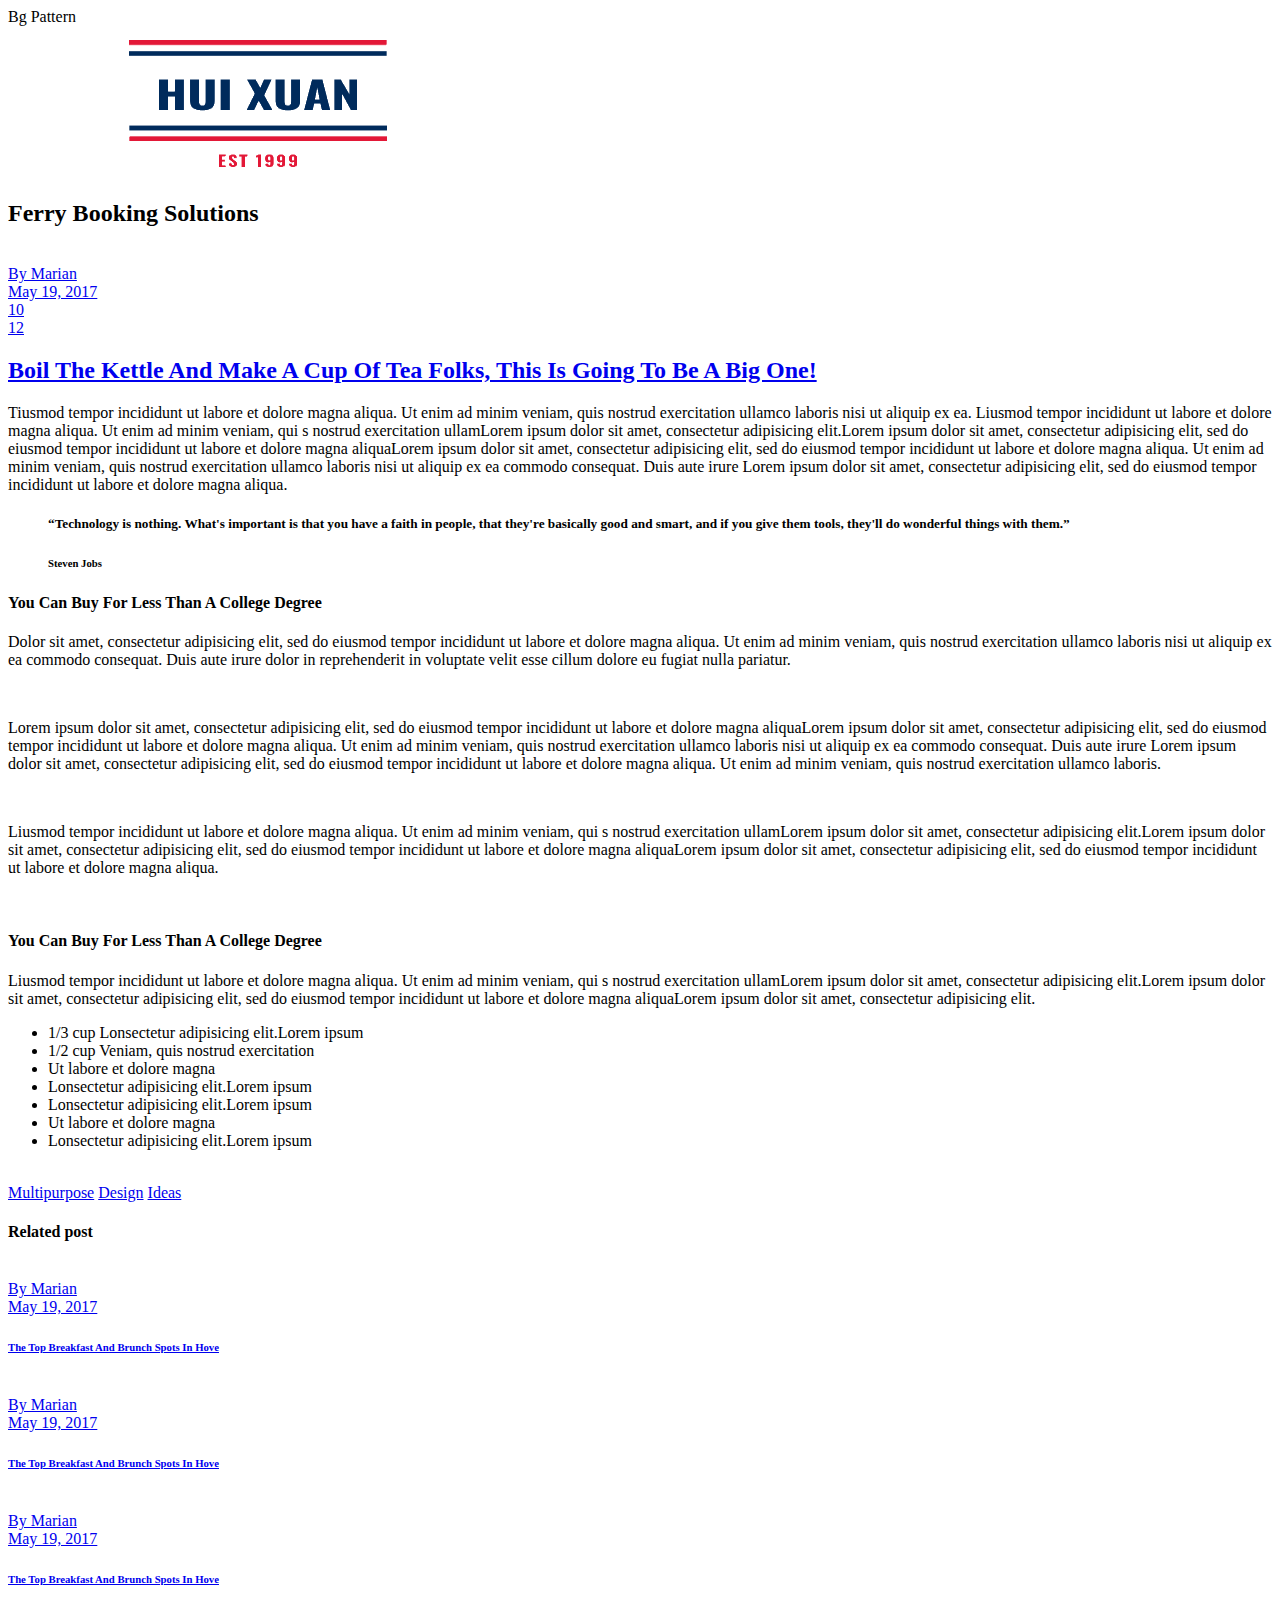
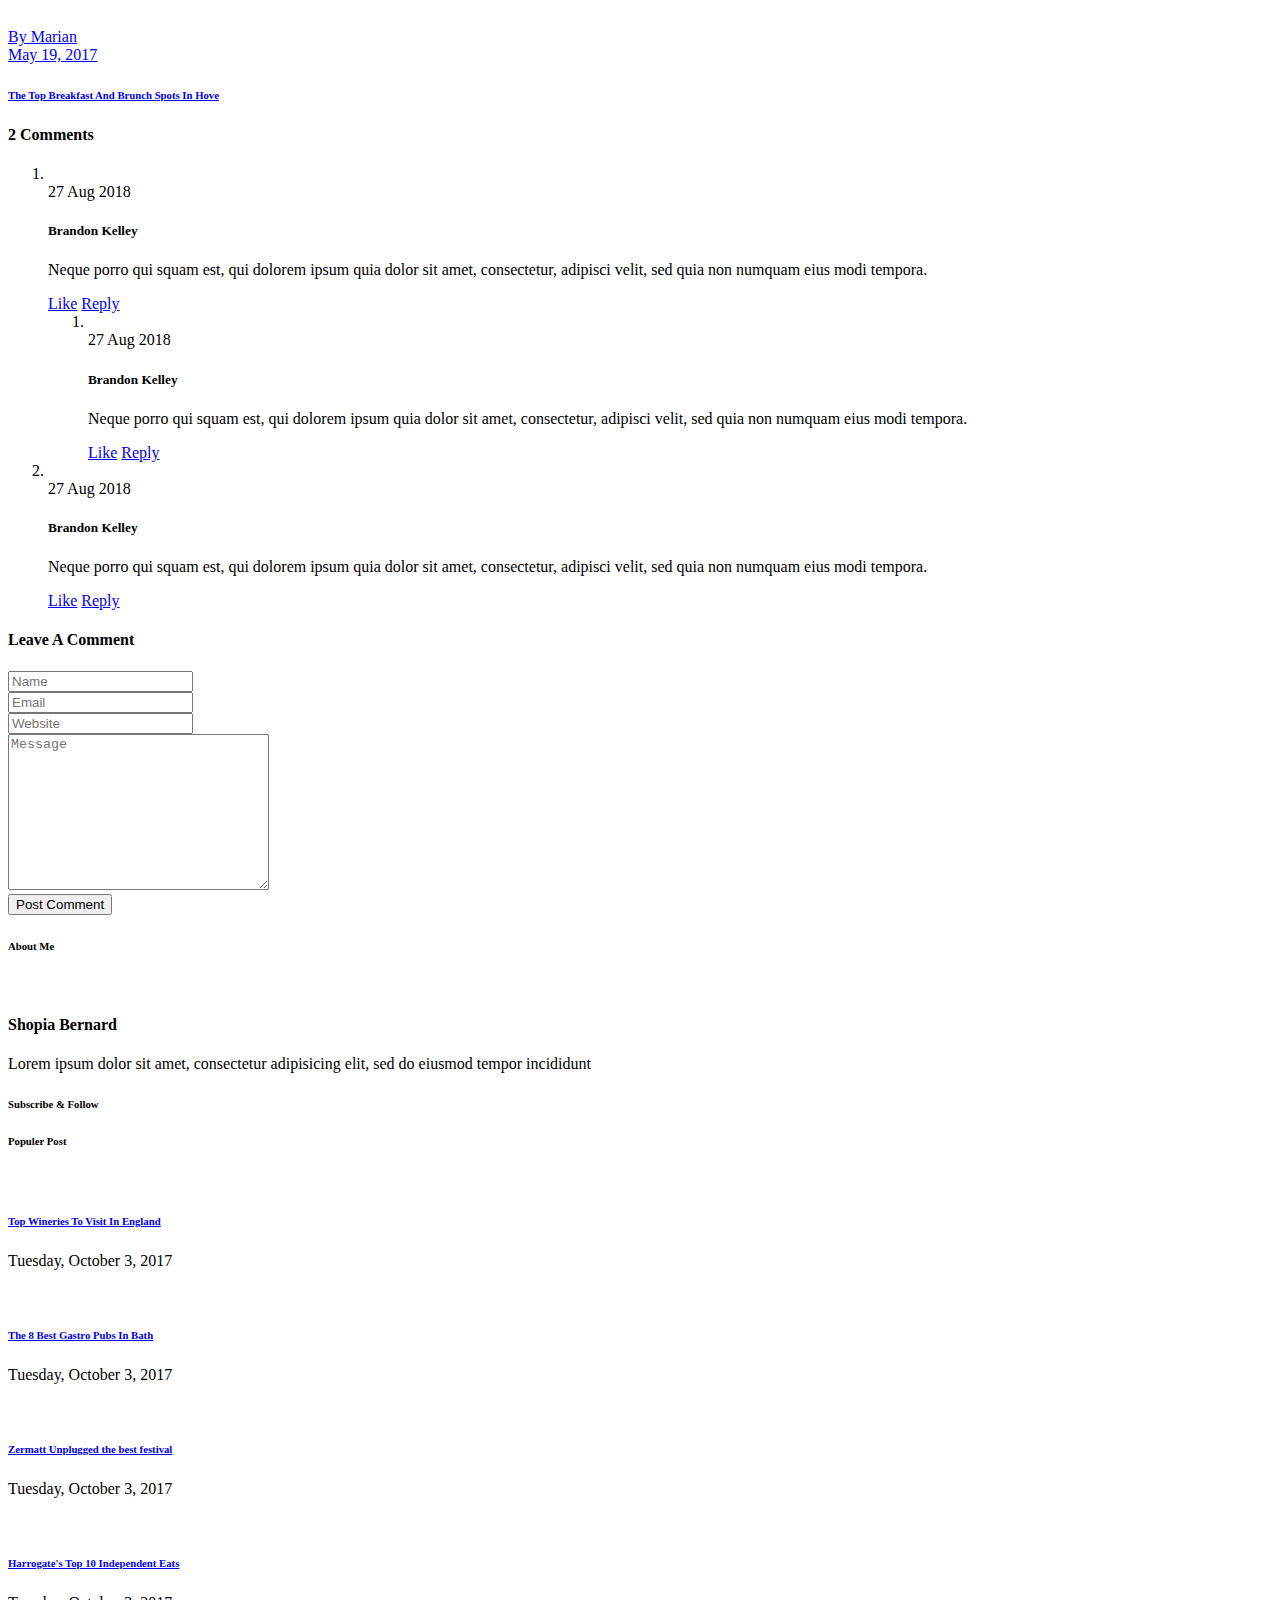
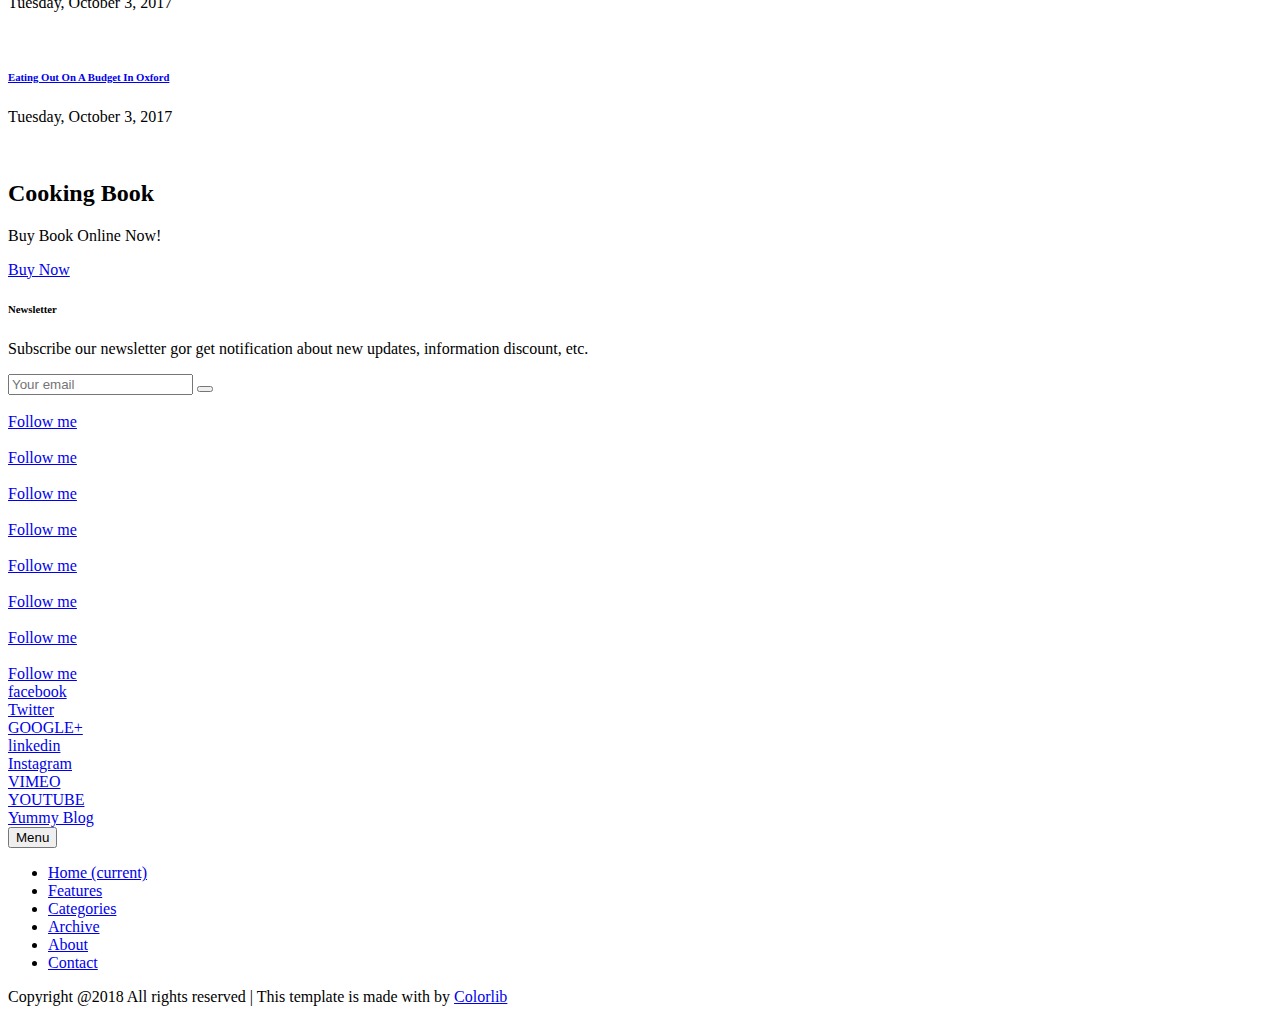
==== 8.html @ 118d9de9 "project details 8 updates" ====
<!DOCTYPE html>
<html lang="en">

<head>
    <meta charset="UTF-8">
    <meta name="description" content="">
    <meta http-equiv="X-UA-Compatible" content="IE=edge">
    <meta name="viewport" content="width=device-width, initial-scale=1, shrink-to-fit=no">
    <!-- The above 4 meta tags *must* come first in the head; any other head content must come *after* these tags -->

    <!-- Title -->
    <title>Ang Hui Xuan - Ferry Booking Solutions</title>

    <!-- Favicon -->
    <link rel="icon" href="img/core-img/favicon.ico">

    <!-- Core Stylesheet -->
    <link href="style.css" rel="stylesheet">

    <!-- Responsive CSS -->
    <link href="css/responsive/responsive.css" rel="stylesheet">

</head>

<body>
    <!-- Preloader Start -->
    <div id="preloader">
        <div class="yummy-load"></div>
    </div>

    <!-- Background Pattern Swither -->
    <div id="pattern-switcher">
        Bg Pattern
    </div>
    <div id="patter-close">
        <i class="fa fa-times" aria-hidden="true"></i>
    </div>

    <!-- ****** Header Area Start ****** -->
    <header class="header_area">
        <div class="container">
          <div class="row boundInLeft">
            <!-- Logo Area Start -->
            <div class="col-12">
              <div class="logo_area text-center">
                <a href="#" class="yummy-logo">
                  <img src="img/about-img/hxLogo.png" alt="" width="500" height="150" />
                </a>
              </div>
            </div>
          </div>
        </div>
      </header>
      <!-- ****** Header Area End ****** -->

    <!-- ****** Breadcumb Area Start ****** -->
    <div class="breadcumb-area" style="background-image: url(img/bg-img/breadcumb.jpg);">
        <div class="container h-100">
            <div class="row h-100 align-items-center">
                <div class="col-12">
                    <div class="bradcumb-title text-center">
                        <h2>Ferry Booking Solutions</h2>
                    </div>
                </div>
            </div>
        </div>
    </div>
    <!-- ****** Breadcumb Area End ****** -->

    <!-- ****** Single Blog Area Start ****** -->
    <section class="single_blog_area section_padding_80">
        <div class="container">
            <div class="row justify-content-center">
                <div class="col-12 col-lg-8">
                    <div class="row no-gutters">

                        <!-- Single Post Share Info -->
                        <div class="col-2 col-sm-1">
                            <div class="single-post-share-info mt-100">
                                <a href="#" class="facebook"><i class="fa fa-facebook" aria-hidden="true"></i></a>
                                <a href="#" class="twitter"><i class="fa fa-twitter" aria-hidden="true"></i></a>
                                <a href="#" class="googleplus"><i class="fa fa-google-plus" aria-hidden="true"></i></a>
                                <a href="#" class="instagram"><i class="fa fa-instagram" aria-hidden="true"></i></a>
                                <a href="#" class="pinterest"><i class="fa fa-pinterest" aria-hidden="true"></i></a>
                            </div>
                        </div>

                        <!-- Single Post -->
                        <div class="col-10 col-sm-11">
                            <div class="single-post">
                                <!-- Post Thumb -->
                                <div class="post-thumb">
                                    <img src="img/blog-img/10.jpg" alt="">
                                </div>
                                <!-- Post Content -->
                                <div class="post-content">
                                    <div class="post-meta d-flex">
                                        <div class="post-author-date-area d-flex">
                                            <!-- Post Author -->
                                            <div class="post-author">
                                                <a href="#">By Marian</a>
                                            </div>
                                            <!-- Post Date -->
                                            <div class="post-date">
                                                <a href="#">May 19, 2017</a>
                                            </div>
                                        </div>
                                        <!-- Post Comment & Share Area -->
                                        <div class="post-comment-share-area d-flex">
                                            <!-- Post Favourite -->
                                            <div class="post-favourite">
                                                <a href="#"><i class="fa fa-heart-o" aria-hidden="true"></i> 10</a>
                                            </div>
                                            <!-- Post Comments -->
                                            <div class="post-comments">
                                                <a href="#"><i class="fa fa-comment-o" aria-hidden="true"></i> 12</a>
                                            </div>
                                            <!-- Post Share -->
                                            <div class="post-share">
                                                <a href="#"><i class="fa fa-share-alt" aria-hidden="true"></i></a>
                                            </div>
                                        </div>
                                    </div>
                                    <a href="#">
                                        <h2 class="post-headline">Boil The Kettle And Make A Cup Of Tea Folks, This Is Going To Be A Big One!</h2>
                                    </a>
                                    <p>Tiusmod tempor incididunt ut labore et dolore magna aliqua. Ut enim ad minim veniam, quis nostrud exercitation ullamco laboris nisi ut aliquip ex ea. Liusmod tempor incididunt ut labore et dolore magna aliqua. Ut enim ad minim veniam, qui s nostrud exercitation ullamLorem ipsum dolor sit amet, consectetur adipisicing elit.Lorem ipsum dolor sit amet, consectetur adipisicing elit, sed do eiusmod tempor incididunt ut labore et dolore magna aliquaLorem ipsum dolor sit amet, consectetur adipisicing elit, sed do eiusmod tempor incididunt ut labore et dolore magna aliqua. Ut enim ad minim veniam, quis nostrud exercitation ullamco laboris nisi ut aliquip ex ea commodo consequat. Duis aute irure Lorem ipsum dolor sit amet, consectetur adipisicing elit, sed do eiusmod tempor incididunt ut labore et dolore magna aliqua. </p>

                                    <blockquote class="yummy-blockquote mt-30 mb-30">
                                        <h5 class="mb-30">“Technology is nothing. What's important is that you have a faith in people, that they're basically good and smart, and if you give them tools, they'll do wonderful things with them.”</h5>
                                        <h6 class="text-muted">Steven Jobs</h6>
                                    </blockquote>

                                    <h4>You Can Buy For Less Than A College Degree</h4>
                                    <p>Dolor sit amet, consectetur adipisicing elit, sed do eiusmod tempor incididunt ut labore et dolore magna aliqua. Ut enim ad minim veniam, quis nostrud exercitation ullamco laboris nisi ut aliquip ex ea commodo consequat. Duis aute irure dolor in reprehenderit in voluptate velit esse cillum dolore eu fugiat nulla pariatur. </p>

                                    <img class="br-30 mb-30" src="img/blog-img/11.jpg" alt="">
                                    <p>Lorem ipsum dolor sit amet, consectetur adipisicing elit, sed do eiusmod tempor incididunt ut labore et dolore magna aliquaLorem ipsum dolor sit amet, consectetur adipisicing elit, sed do eiusmod tempor incididunt ut labore et dolore magna aliqua. Ut enim ad minim veniam, quis nostrud exercitation ullamco laboris nisi ut aliquip ex ea commodo consequat. Duis aute irure Lorem ipsum dolor sit amet, consectetur adipisicing elit, sed do eiusmod tempor incididunt ut labore et dolore magna aliqua. Ut enim ad minim veniam, quis nostrud exercitation ullamco laboris.</p>

                                    <img class="br-30 mb-30" src="img/blog-img/12.jpg" alt="">
                                    <p>Liusmod tempor incididunt ut labore et dolore magna aliqua. Ut enim ad minim veniam, qui s nostrud exercitation ullamLorem ipsum dolor sit amet, consectetur adipisicing elit.Lorem ipsum dolor sit amet, consectetur adipisicing elit, sed do eiusmod tempor incididunt ut labore et dolore magna aliquaLorem ipsum dolor sit amet, consectetur adipisicing elit, sed do eiusmod tempor incididunt ut labore et dolore magna aliqua.</p>

                                    <img class="br-30 mb-30" src="img/blog-img/13.jpg" alt="">
                                    <h4>You Can Buy For Less Than A College Degree</h4>
                                    <p>Liusmod tempor incididunt ut labore et dolore magna aliqua. Ut enim ad minim veniam, qui s nostrud exercitation ullamLorem ipsum dolor sit amet, consectetur adipisicing elit.Lorem ipsum dolor sit amet, consectetur adipisicing elit, sed do eiusmod tempor incididunt ut labore et dolore magna aliquaLorem ipsum dolor sit amet, consectetur adipisicing elit.</p>

                                    <ul class="mb-30">
                                        <li>1/3 cup Lonsectetur adipisicing elit.Lorem ipsum</li>
                                        <li>1/2 cup Veniam, quis nostrud exercitation</li>
                                        <li>Ut labore et dolore magna</li>
                                        <li>Lonsectetur adipisicing elit.Lorem ipsum</li>
                                        <li>Lonsectetur adipisicing elit.Lorem ipsum</li>
                                        <li>Ut labore et dolore magna</li>
                                        <li>Lonsectetur adipisicing elit.Lorem ipsum</li>
                                    </ul>

                                    <img class="br-30 mb-15" src="img/blog-img/14.jpg" alt="">
                                </div>
                            </div>

                            <!-- Tags Area -->
                            <div class="tags-area">
                                <a href="#">Multipurpose</a>
                                <a href="#">Design</a>
                                <a href="#">Ideas</a>
                            </div>

                            <!-- Related Post Area -->
                            <div class="related-post-area section_padding_50">
                                <h4 class="mb-30">Related post</h4>

                                <div class="related-post-slider owl-carousel">
                                    <!-- Single Related Post-->
                                    <div class="single-post">
                                        <!-- Post Thumb -->
                                        <div class="post-thumb">
                                            <img src="img/blog-img/15.jpg" alt="">
                                        </div>
                                        <!-- Post Content -->
                                        <div class="post-content">
                                            <div class="post-meta d-flex">
                                                <div class="post-author-date-area d-flex">
                                                    <!-- Post Author -->
                                                    <div class="post-author">
                                                        <a href="#">By Marian</a>
                                                    </div>
                                                    <!-- Post Date -->
                                                    <div class="post-date">
                                                        <a href="#">May 19, 2017</a>
                                                    </div>
                                                </div>
                                            </div>
                                            <a href="#">
                                                <h6>The Top Breakfast And Brunch Spots In Hove</h6>
                                            </a>
                                        </div>
                                    </div>
                                    <!-- Single Related Post-->
                                    <div class="single-post">
                                        <!-- Post Thumb -->
                                        <div class="post-thumb">
                                            <img src="img/blog-img/5.jpg" alt="">
                                        </div>
                                        <!-- Post Content -->
                                        <div class="post-content">
                                            <div class="post-meta d-flex">
                                                <div class="post-author-date-area d-flex">
                                                    <!-- Post Author -->
                                                    <div class="post-author">
                                                        <a href="#">By Marian</a>
                                                    </div>
                                                    <!-- Post Date -->
                                                    <div class="post-date">
                                                        <a href="#">May 19, 2017</a>
                                                    </div>
                                                </div>
                                            </div>
                                            <a href="#">
                                                <h6>The Top Breakfast And Brunch Spots In Hove</h6>
                                            </a>
                                        </div>
                                    </div>
                                    <!-- Single Related Post-->
                                    <div class="single-post">
                                        <!-- Post Thumb -->
                                        <div class="post-thumb">
                                            <img src="img/blog-img/16.jpg" alt="">
                                        </div>
                                        <!-- Post Content -->
                                        <div class="post-content">
                                            <div class="post-meta d-flex">
                                                <div class="post-author-date-area d-flex">
                                                    <!-- Post Author -->
                                                    <div class="post-author">
                                                        <a href="#">By Marian</a>
                                                    </div>
                                                    <!-- Post Date -->
                                                    <div class="post-date">
                                                        <a href="#">May 19, 2017</a>
                                                    </div>
                                                </div>
                                            </div>
                                            <a href="#">
                                                <h6>The Top Breakfast And Brunch Spots In Hove</h6>
                                            </a>
                                        </div>
                                    </div>
                                    <!-- Single Related Post-->
                                    <div class="single-post">
                                        <!-- Post Thumb -->
                                        <div class="post-thumb">
                                            <img src="img/blog-img/5.jpg" alt="">
                                        </div>
                                        <!-- Post Content -->
                                        <div class="post-content">
                                            <div class="post-meta d-flex">
                                                <div class="post-author-date-area d-flex">
                                                    <!-- Post Author -->
                                                    <div class="post-author">
                                                        <a href="#">By Marian</a>
                                                    </div>
                                                    <!-- Post Date -->
                                                    <div class="post-date">
                                                        <a href="#">May 19, 2017</a>
                                                    </div>
                                                </div>
                                            </div>
                                            <a href="#">
                                                <h6>The Top Breakfast And Brunch Spots In Hove</h6>
                                            </a>
                                        </div>
                                    </div>
                                </div>
                            </div>

                            <!-- Comment Area Start -->
                            <div class="comment_area section_padding_50 clearfix">
                                <h4 class="mb-30">2 Comments</h4>

                                <ol>
                                    <!-- Single Comment Area -->
                                    <li class="single_comment_area">
                                        <div class="comment-wrapper d-flex">
                                            <!-- Comment Meta -->
                                            <div class="comment-author">
                                                <img src="img/blog-img/17.jpg" alt="">
                                            </div>
                                            <!-- Comment Content -->
                                            <div class="comment-content">
                                                <span class="comment-date text-muted">27 Aug 2018</span>
                                                <h5>Brandon Kelley</h5>
                                                <p>Neque porro qui squam est, qui dolorem ipsum quia dolor sit amet, consectetur, adipisci velit, sed quia non numquam eius modi tempora.</p>
                                                <a href="#">Like</a>
                                                <a class="active" href="#">Reply</a>
                                            </div>
                                        </div>
                                        <ol class="children">
                                            <li class="single_comment_area">
                                                <div class="comment-wrapper d-flex">
                                                    <!-- Comment Meta -->
                                                    <div class="comment-author">
                                                        <img src="img/blog-img/18.jpg" alt="">
                                                    </div>
                                                    <!-- Comment Content -->
                                                    <div class="comment-content">
                                                        <span class="comment-date text-muted">27 Aug 2018</span>
                                                        <h5>Brandon Kelley</h5>
                                                        <p>Neque porro qui squam est, qui dolorem ipsum quia dolor sit amet, consectetur, adipisci velit, sed quia non numquam eius modi tempora.</p>
                                                        <a href="#">Like</a>
                                                        <a class="active" href="#">Reply</a>
                                                    </div>
                                                </div>
                                            </li>
                                        </ol>
                                    </li>
                                    <li class="single_comment_area">
                                        <div class="comment-wrapper d-flex">
                                            <!-- Comment Meta -->
                                            <div class="comment-author">
                                                <img src="img/blog-img/19.jpg" alt="">
                                            </div>
                                            <!-- Comment Content -->
                                            <div class="comment-content">
                                                <span class="comment-date text-muted">27 Aug 2018</span>
                                                <h5>Brandon Kelley</h5>
                                                <p>Neque porro qui squam est, qui dolorem ipsum quia dolor sit amet, consectetur, adipisci velit, sed quia non numquam eius modi tempora.</p>
                                                <a href="#">Like</a>
                                                <a class="active" href="#">Reply</a>
                                            </div>
                                        </div>
                                    </li>
                                </ol>
                            </div>

                            <!-- Leave A Comment -->
                            <div class="leave-comment-area section_padding_50 clearfix">
                                <div class="comment-form">
                                    <h4 class="mb-30">Leave A Comment</h4>

                                    <!-- Comment Form -->
                                    <form action="#" method="post">
                                        <div class="form-group">
                                            <input type="text" class="form-control" id="contact-name" placeholder="Name">
                                        </div>
                                        <div class="form-group">
                                            <input type="email" class="form-control" id="contact-email" placeholder="Email">
                                        </div>
                                        <div class="form-group">
                                            <input type="text" class="form-control" id="contact-website" placeholder="Website">
                                        </div>
                                        <div class="form-group">
                                            <textarea class="form-control" name="message" id="message" cols="30" rows="10" placeholder="Message"></textarea>
                                        </div>
                                        <button type="submit" class="btn contact-btn">Post Comment</button>
                                    </form>
                                </div>
                            </div>

                        </div>
                    </div>
                </div>

                <!-- ****** Blog Sidebar ****** -->
                <div class="col-12 col-sm-8 col-md-6 col-lg-4">
                    <div class="blog-sidebar mt-5 mt-lg-0">
                        <!-- Single Widget Area -->
                        <div class="single-widget-area about-me-widget text-center">
                            <div class="widget-title">
                                <h6>About Me</h6>
                            </div>
                            <div class="about-me-widget-thumb">
                                <img src="img/about-img/1.jpg" alt="">
                            </div>
                            <h4 class="font-shadow-into-light">Shopia Bernard</h4>
                            <p>Lorem ipsum dolor sit amet, consectetur adipisicing elit, sed do eiusmod tempor incididunt</p>
                        </div>

                        <!-- Single Widget Area -->
                        <div class="single-widget-area subscribe_widget text-center">
                            <div class="widget-title">
                                <h6>Subscribe &amp; Follow</h6>
                            </div>
                            <div class="subscribe-link">
                                <a href="#"><i class="fa fa-facebook" aria-hidden="true"></i></a>
                                <a href="#"><i class="fa fa-twitter" aria-hidden="true"></i></a>
                                <a href="#"><i class="fa fa-google" aria-hidden="true"></i></a>
                                <a href="#"><i class="fa fa-linkedin-square" aria-hidden="true"></i></a>
                                <a href="#"><i class="fa fa-instagram" aria-hidden="true"></i></a>
                                <a href="#"><i class="fa fa-vimeo" aria-hidden="true"></i></a>
                            </div>
                        </div>

                        <!-- Single Widget Area -->
                        <div class="single-widget-area popular-post-widget">
                            <div class="widget-title text-center">
                                <h6>Populer Post</h6>
                            </div>
                            <!-- Single Popular Post -->
                            <div class="single-populer-post d-flex">
                                <img src="img/sidebar-img/1.jpg" alt="">
                                <div class="post-content">
                                    <a href="#">
                                        <h6>Top Wineries To Visit In England</h6>
                                    </a>
                                    <p>Tuesday, October 3, 2017</p>
                                </div>
                            </div>
                            <!-- Single Popular Post -->
                            <div class="single-populer-post d-flex">
                                <img src="img/sidebar-img/2.jpg" alt="">
                                <div class="post-content">
                                    <a href="#">
                                        <h6>The 8 Best Gastro Pubs In Bath</h6>
                                    </a>
                                    <p>Tuesday, October 3, 2017</p>
                                </div>
                            </div>
                            <!-- Single Popular Post -->
                            <div class="single-populer-post d-flex">
                                <img src="img/sidebar-img/3.jpg" alt="">
                                <div class="post-content">
                                    <a href="#">
                                        <h6>Zermatt Unplugged the best festival</h6>
                                    </a>
                                    <p>Tuesday, October 3, 2017</p>
                                </div>
                            </div>
                            <!-- Single Popular Post -->
                            <div class="single-populer-post d-flex">
                                <img src="img/sidebar-img/4.jpg" alt="">
                                <div class="post-content">
                                    <a href="#">
                                        <h6>Harrogate's Top 10 Independent Eats</h6>
                                    </a>
                                    <p>Tuesday, October 3, 2017</p>
                                </div>
                            </div>
                            <!-- Single Popular Post -->
                            <div class="single-populer-post d-flex">
                                <img src="img/sidebar-img/5.jpg" alt="">
                                <div class="post-content">
                                    <a href="#">
                                        <h6>Eating Out On A Budget In Oxford</h6>
                                    </a>
                                    <p>Tuesday, October 3, 2017</p>
                                </div>
                            </div>
                        </div>

                        <!-- Single Widget Area -->
                        <div class="single-widget-area add-widget text-center">
                            <div class="add-widget-area">
                                <img src="img/sidebar-img/6.jpg" alt="">
                                <div class="add-text">
                                    <div class="yummy-table">
                                        <div class="yummy-table-cell">
                                            <h2>Cooking Book</h2>
                                            <p>Buy Book Online Now!</p>
                                            <a href="#" class="add-btn">Buy Now</a>
                                        </div>
                                    </div>
                                </div>
                            </div>
                        </div>

                        <!-- Single Widget Area -->
                        <div class="single-widget-area newsletter-widget">
                            <div class="widget-title text-center">
                                <h6>Newsletter</h6>
                            </div>
                            <p>Subscribe our newsletter gor get notification about new updates, information discount, etc.</p>
                            <div class="newsletter-form">
                                <form action="#" method="post">
                                    <input type="email" name="newsletter-email" id="email" placeholder="Your email">
                                    <button type="submit"><i class="fa fa-paper-plane-o" aria-hidden="true"></i></button>
                                </form>
                            </div>
                        </div>
                    </div>
                </div>
            </div>
        </div>
    </section>
    <!-- ****** Single Blog Area End ****** -->

    <!-- ****** Instagram Area Start ****** -->
    <div class="instargram_area owl-carousel section_padding_100_0 clearfix" id="portfolio">

        <!-- Instagram Item -->
        <div class="instagram_gallery_item">
            <!-- Instagram Thumb -->
            <img src="img/instagram-img/1.jpg" alt="">
            <!-- Hover -->
            <div class="hover_overlay">
                <div class="yummy-table">
                    <div class="yummy-table-cell">
                        <div class="follow-me text-center">
                            <a href="#"><i class="fa fa-instagram" aria-hidden="true"></i> Follow me</a>
                        </div>
                    </div>
                </div>
            </div>
        </div>

        <!-- Instagram Item -->
        <div class="instagram_gallery_item">
            <!-- Instagram Thumb -->
            <img src="img/instagram-img/2.jpg" alt="">
            <!-- Hover -->
            <div class="hover_overlay">
                <div class="yummy-table">
                    <div class="yummy-table-cell">
                        <div class="follow-me text-center">
                            <a href="#"><i class="fa fa-instagram" aria-hidden="true"></i> Follow me</a>
                        </div>
                    </div>
                </div>
            </div>
        </div>

        <!-- Instagram Item -->
        <div class="instagram_gallery_item">
            <!-- Instagram Thumb -->
            <img src="img/instagram-img/3.jpg" alt="">
            <!-- Hover -->
            <div class="hover_overlay">
                <div class="yummy-table">
                    <div class="yummy-table-cell">
                        <div class="follow-me text-center">
                            <a href="#"><i class="fa fa-instagram" aria-hidden="true"></i> Follow me</a>
                        </div>
                    </div>
                </div>
            </div>
        </div>

        <!-- Instagram Item -->
        <div class="instagram_gallery_item">
            <!-- Instagram Thumb -->
            <img src="img/instagram-img/4.jpg" alt="">
            <!-- Hover -->
            <div class="hover_overlay">
                <div class="yummy-table">
                    <div class="yummy-table-cell">
                        <div class="follow-me text-center">
                            <a href="#"><i class="fa fa-instagram" aria-hidden="true"></i> Follow me</a>
                        </div>
                    </div>
                </div>
            </div>
        </div>

        <!-- Instagram Item -->
        <div class="instagram_gallery_item">
            <!-- Instagram Thumb -->
            <img src="img/instagram-img/5.jpg" alt="">
            <!-- Hover -->
            <div class="hover_overlay">
                <div class="yummy-table">
                    <div class="yummy-table-cell">
                        <div class="follow-me text-center">
                            <a href="#"><i class="fa fa-instagram" aria-hidden="true"></i> Follow me</a>
                        </div>
                    </div>
                </div>
            </div>
        </div>

        <!-- Instagram Item -->
        <div class="instagram_gallery_item">
            <!-- Instagram Thumb -->
            <img src="img/instagram-img/6.jpg" alt="">
            <!-- Hover -->
            <div class="hover_overlay">
                <div class="yummy-table">
                    <div class="yummy-table-cell">
                        <div class="follow-me text-center">
                            <a href="#"><i class="fa fa-instagram" aria-hidden="true"></i> Follow me</a>
                        </div>
                    </div>
                </div>
            </div>
        </div>

        <!-- Instagram Item -->
        <div class="instagram_gallery_item">
            <!-- Instagram Thumb -->
            <img src="img/instagram-img/1.jpg" alt="">
            <!-- Hover -->
            <div class="hover_overlay">
                <div class="yummy-table">
                    <div class="yummy-table-cell">
                        <div class="follow-me text-center">
                            <a href="#"><i class="fa fa-instagram" aria-hidden="true"></i> Follow me</a>
                        </div>
                    </div>
                </div>
            </div>
        </div>

        <!-- Instagram Item -->
        <div class="instagram_gallery_item">
            <!-- Instagram Thumb -->
            <img src="img/instagram-img/2.jpg" alt="">
            <!-- Hover -->
            <div class="hover_overlay">
                <div class="yummy-table">
                    <div class="yummy-table-cell">
                        <div class="follow-me text-center">
                            <a href="#"><i class="fa fa-instagram" aria-hidden="true"></i> Follow me</a>
                        </div>
                    </div>
                </div>
            </div>
        </div>

    </div>
    <!-- ****** Our Creative Portfolio Area End ****** -->

    <!-- ****** Footer Social Icon Area Start ****** -->
    <div class="social_icon_area clearfix">
        <div class="container">
            <div class="row">
                <div class="col-12">
                    <div class="footer-social-area d-flex">
                        <div class="single-icon">
                            <a href="#"><i class="fa fa-facebook" aria-hidden="true"></i><span>facebook</span></a>
                        </div>
                        <div class="single-icon">
                            <a href="#"><i class="fa fa-twitter" aria-hidden="true"></i><span>Twitter</span></a>
                        </div>
                        <div class="single-icon">
                            <a href="#"><i class="fa fa-google-plus" aria-hidden="true"></i><span>GOOGLE+</span></a>
                        </div>
                        <div class="single-icon">
                            <a href="#"><i class="fa fa-linkedin-square" aria-hidden="true"></i><span>linkedin</span></a>
                        </div>
                        <div class="single-icon">
                            <a href="#"><i class="fa fa-instagram" aria-hidden="true"></i><span>Instagram</span></a>
                        </div>
                        <div class="single-icon">
                            <a href="#"><i class="fa fa-vimeo" aria-hidden="true"></i><span>VIMEO</span></a>
                        </div>
                        <div class="single-icon">
                            <a href="#"><i class="fa fa-youtube-play" aria-hidden="true"></i><span>YOUTUBE</span></a>
                        </div>
                    </div>
                </div>
            </div>
        </div>
    </div>
    <!-- ****** Footer Social Icon Area End ****** -->

    <!-- ****** Footer Menu Area Start ****** -->
    <footer class="footer_area">
        <div class="container">
            <div class="row">
                <div class="col-12">
                    <div class="footer-content">
                        <!-- Logo Area Start -->
                        <div class="footer-logo-area text-center">
                            <a href="index.html" class="yummy-logo">Yummy Blog</a>
                        </div>
                        <!-- Menu Area Start -->
                        <nav class="navbar navbar-expand-lg">
                            <button class="navbar-toggler" type="button" data-toggle="collapse" data-target="#yummyfood-footer-nav" aria-controls="yummyfood-footer-nav" aria-expanded="false" aria-label="Toggle navigation"><i class="fa fa-bars" aria-hidden="true"></i> Menu</button>
                            <!-- Menu Area Start -->
                            <div class="collapse navbar-collapse justify-content-center" id="yummyfood-footer-nav">
                                <ul class="navbar-nav">
                                    <li class="nav-item active">
                                        <a class="nav-link" href="#">Home <span class="sr-only">(current)</span></a>
                                    </li>
                                    <li class="nav-item">
                                        <a class="nav-link" href="#">Features</a>
                                    </li>
                                    <li class="nav-item">
                                        <a class="nav-link" href="#">Categories</a>
                                    </li>
                                    <li class="nav-item">
                                        <a class="nav-link" href="#">Archive</a>
                                    </li>
                                    <li class="nav-item">
                                        <a class="nav-link" href="#">About</a>
                                    </li>
                                    <li class="nav-item">
                                        <a class="nav-link" href="#">Contact</a>
                                    </li>
                                </ul>
                            </div>
                        </nav>
                    </div>
                </div>
            </div>
        </div>

        <div class="container">
            <div class="row">
                <div class="col-12">
                    <!-- Copywrite Text -->
                    <div class="copy_right_text text-center">
                        <p>Copyright @2018 All rights reserved | This template is made with <i class="fa fa-heart-o" aria-hidden="true"></i> by <a href="https://colorlib.com" target="_blank">Colorlib</a></p>
                    </div>
                </div>
            </div>
        </div>
    </footer>
    <!-- ****** Footer Menu Area End ****** -->

    <!-- Jquery-2.2.4 js -->
    <script src="js/jquery/jquery-2.2.4.min.js"></script>
    <!-- Popper js -->
    <script src="js/bootstrap/popper.min.js"></script>
    <!-- Bootstrap-4 js -->
    <script src="js/bootstrap/bootstrap.min.js"></script>
    <!-- All Plugins JS -->
    <script src="js/others/plugins.js"></script>
    <!-- Active JS -->
    <script src="js/active.js"></script>
</body>
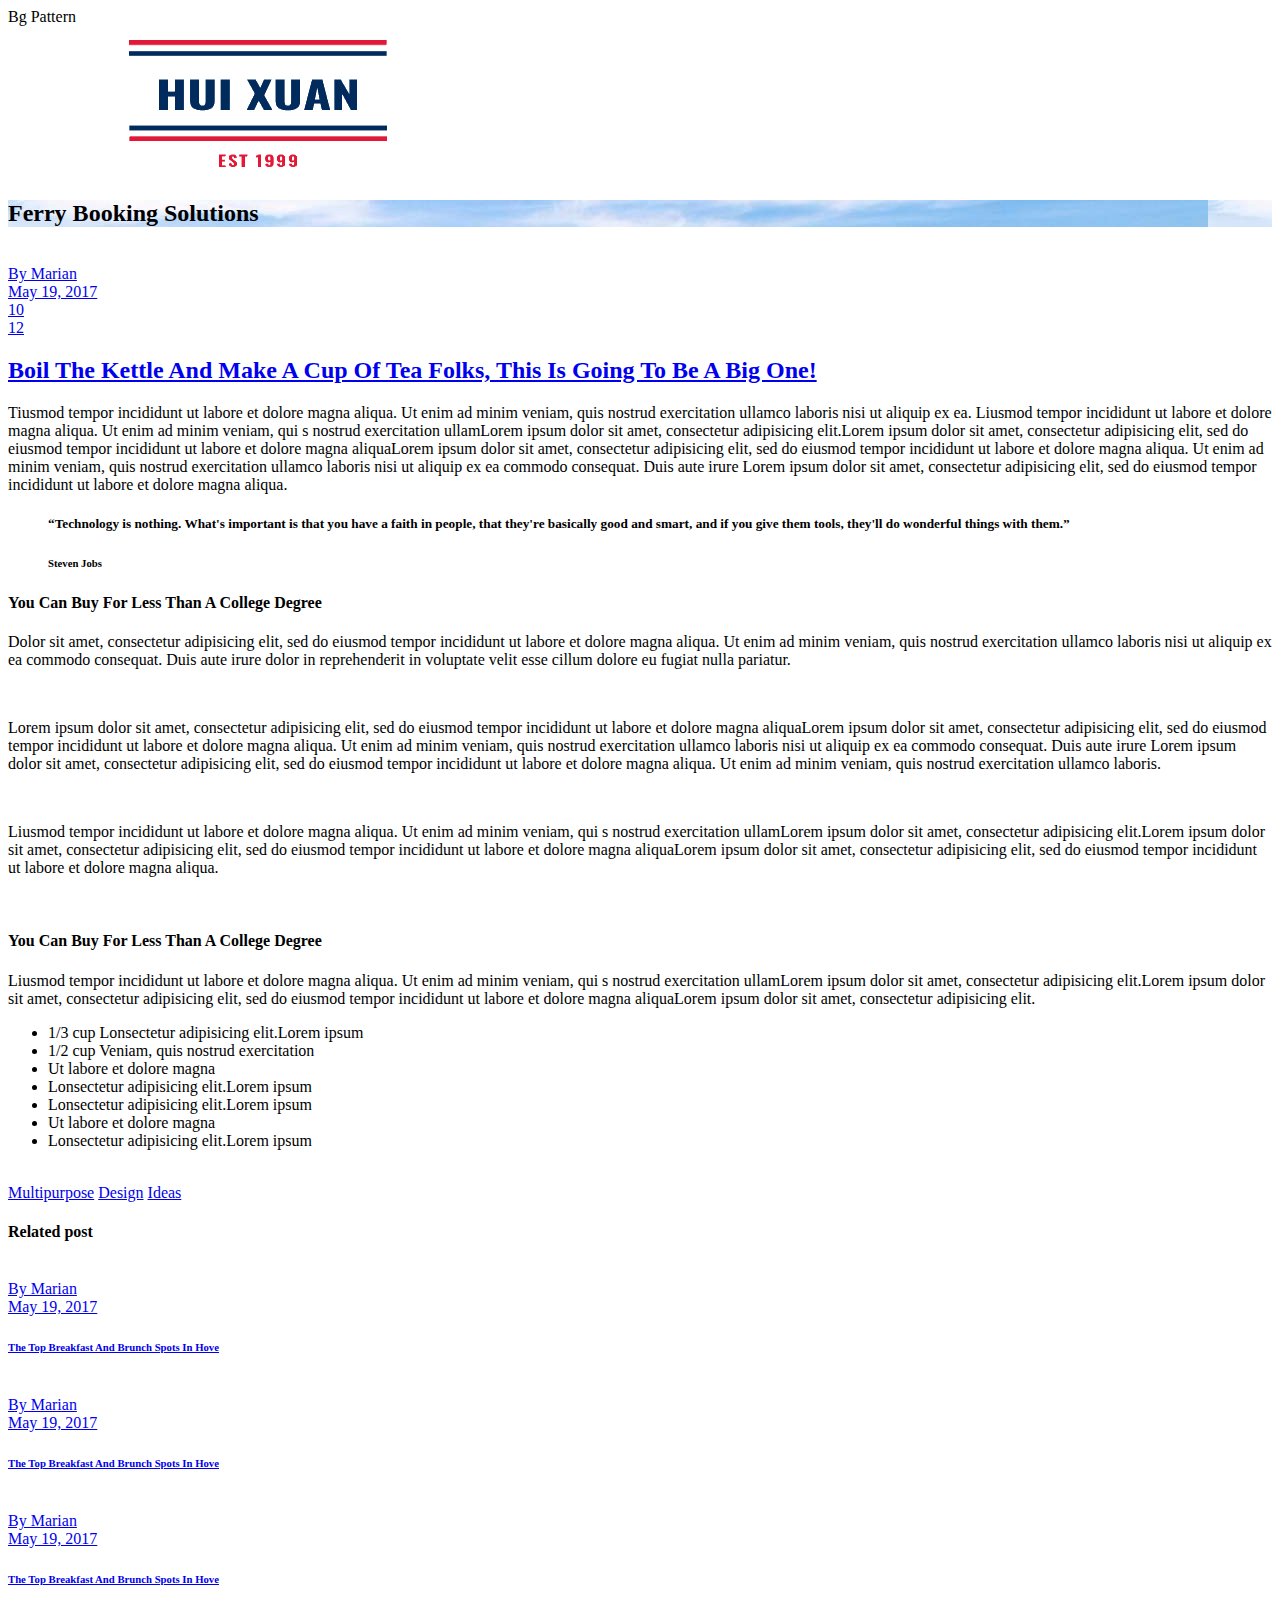
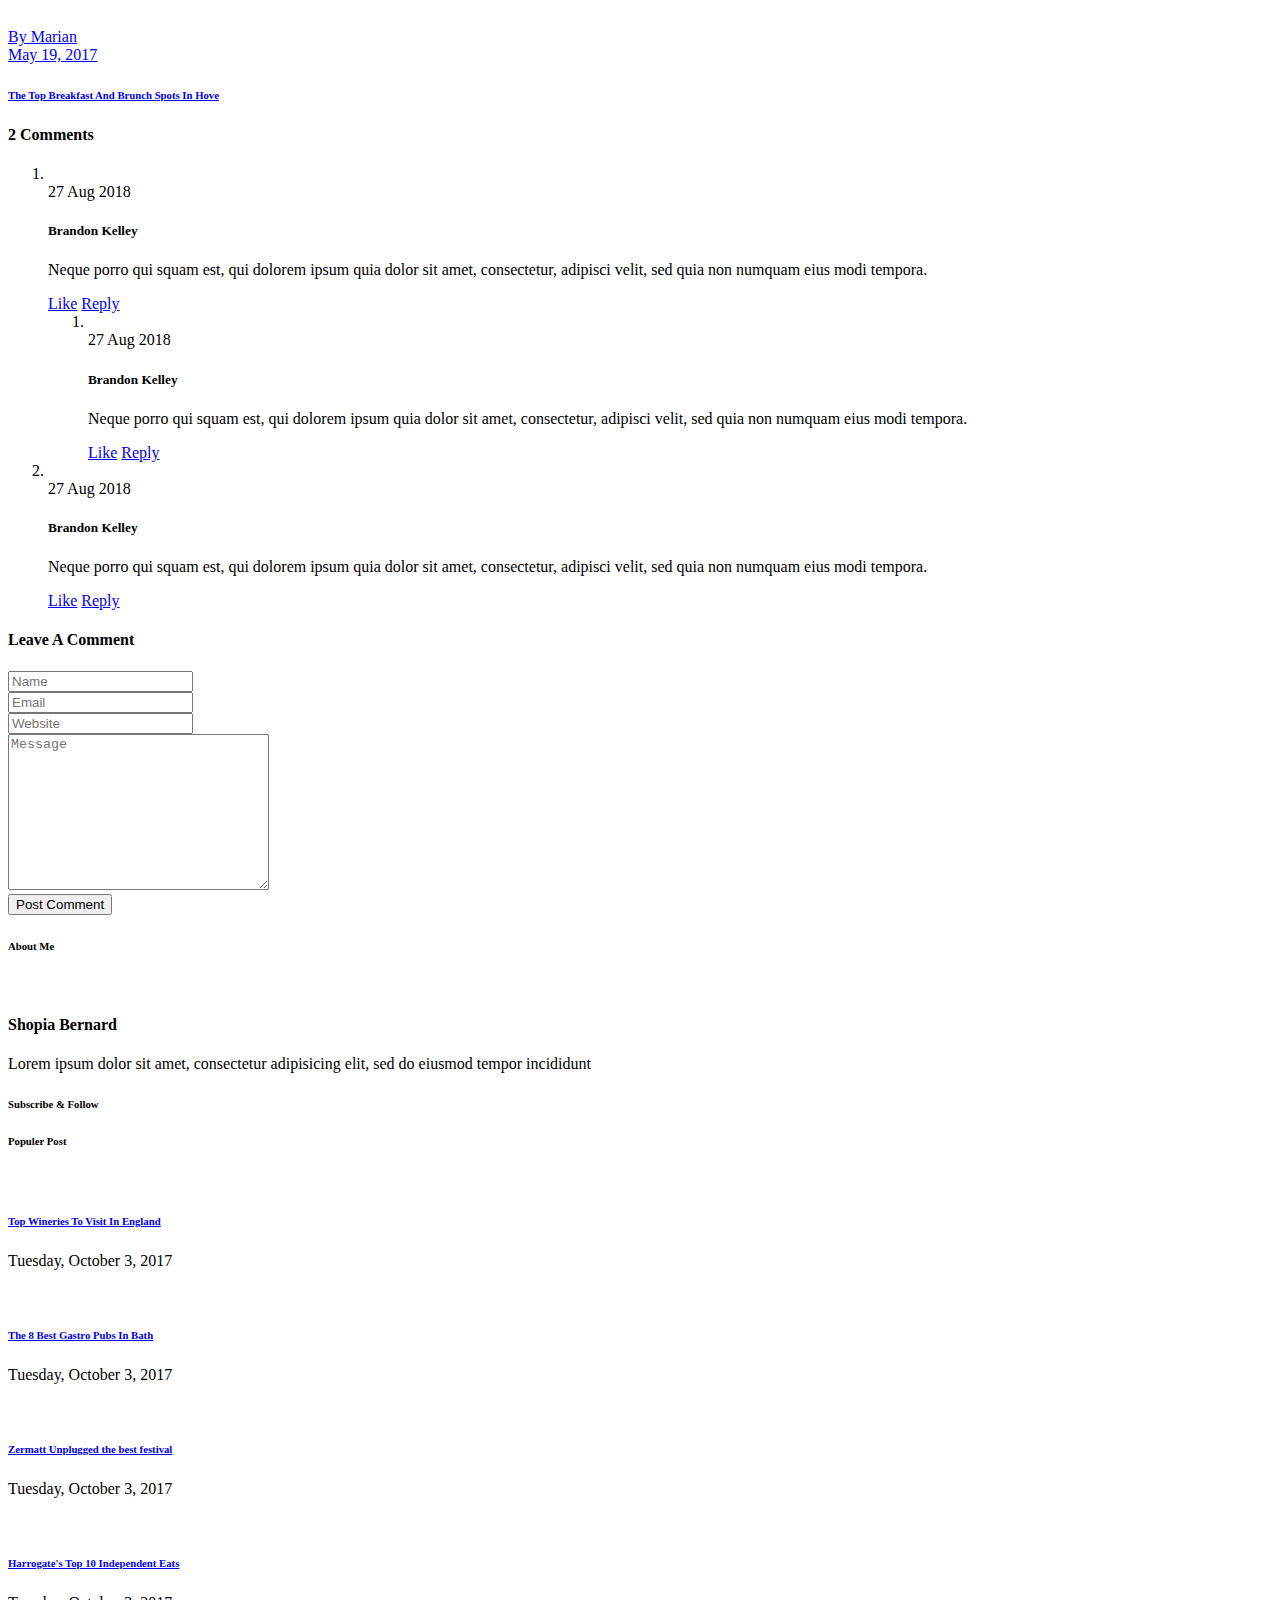
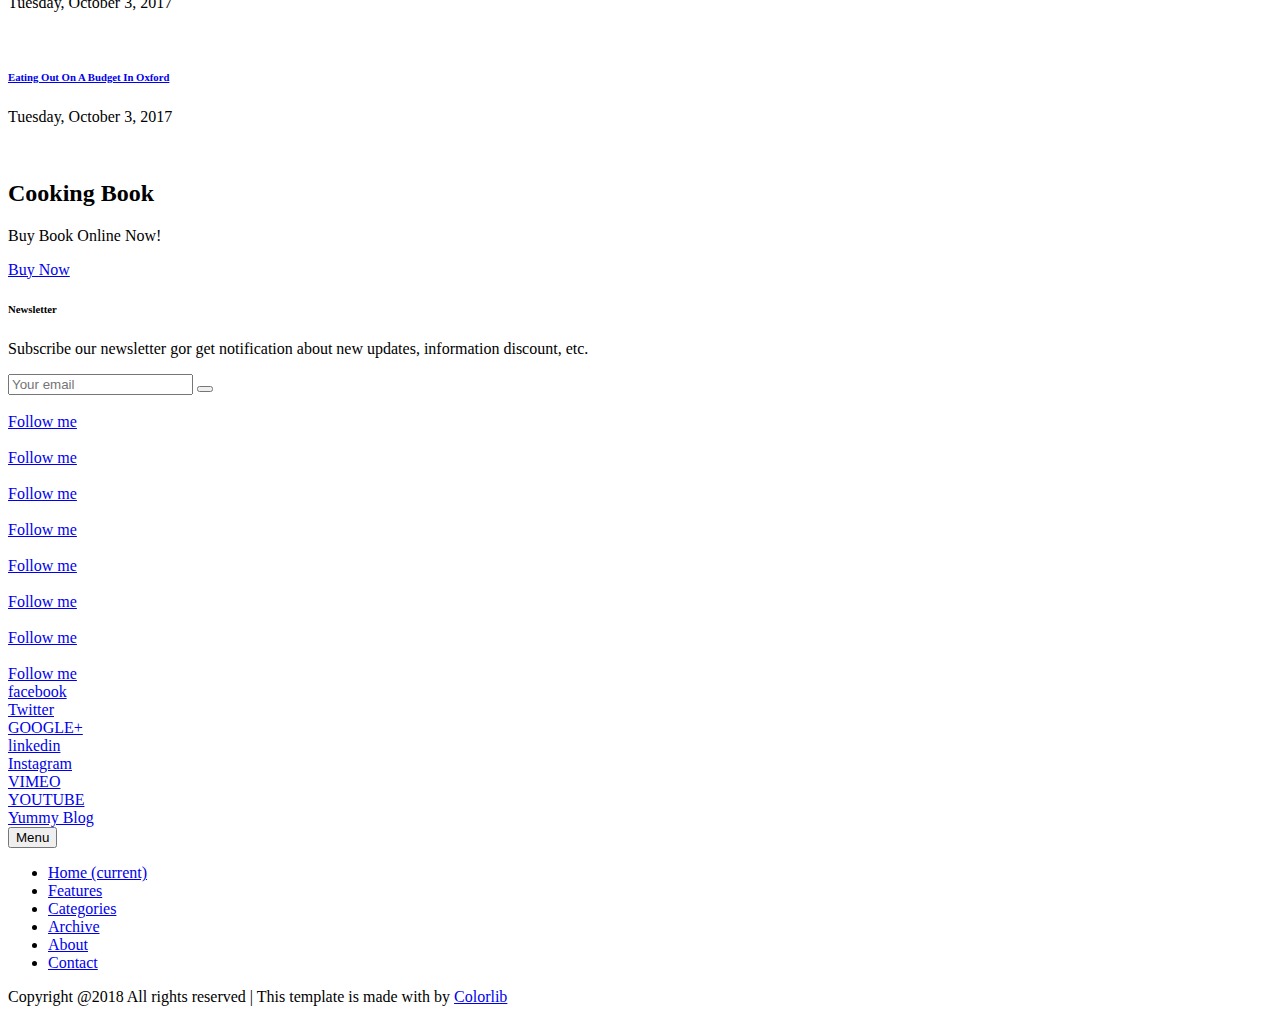
==== commit 347b0dfd: "project details 8 updated!!" ====
--- a/8.html
+++ b/8.html
@@ -54,7 +54,7 @@
       <!-- ****** Header Area End ****** -->
 
     <!-- ****** Breadcumb Area Start ****** -->
-    <div class="breadcumb-area" style="background-image: url(img/bg-img/breadcumb.jpg);">
+    <div class="breadcumb-area" style="background-image: url(img/blog-img/ferry.jpg);">
         <div class="container h-100">
             <div class="row h-100 align-items-center">
                 <div class="col-12">
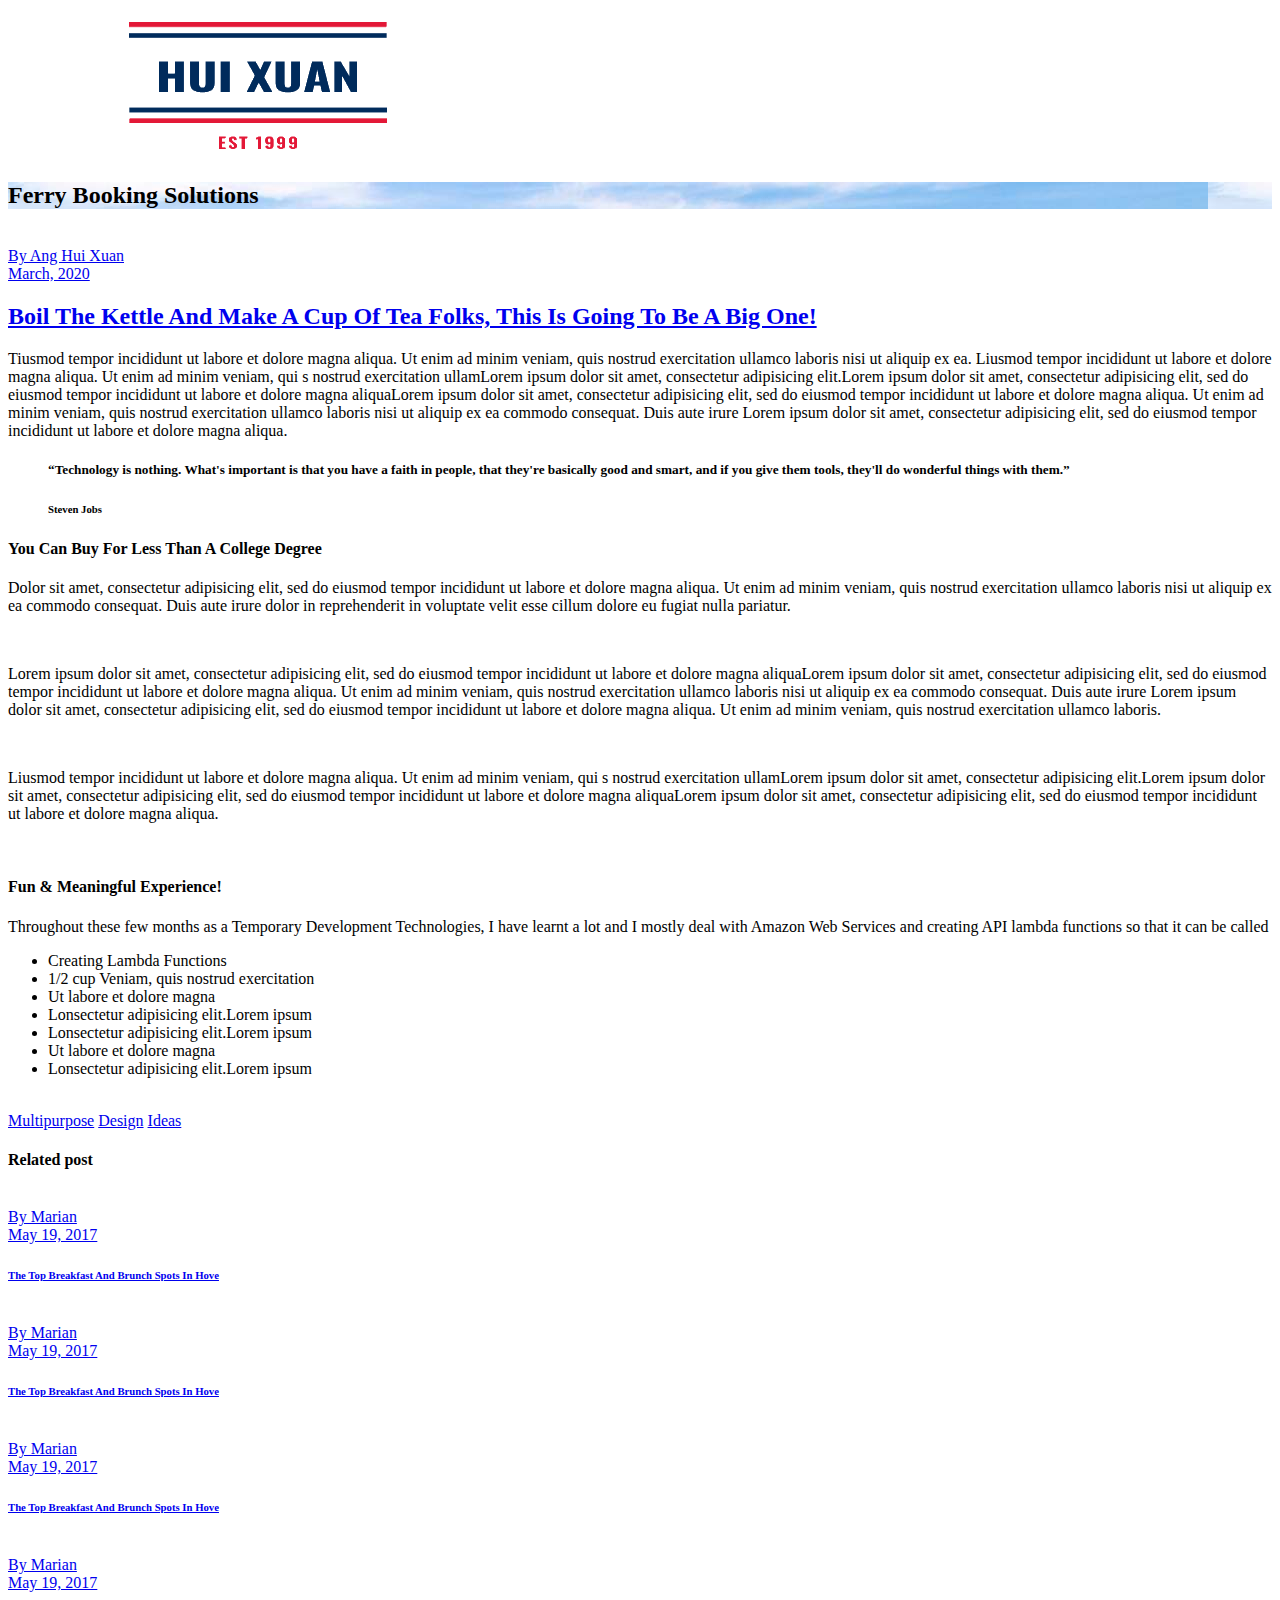
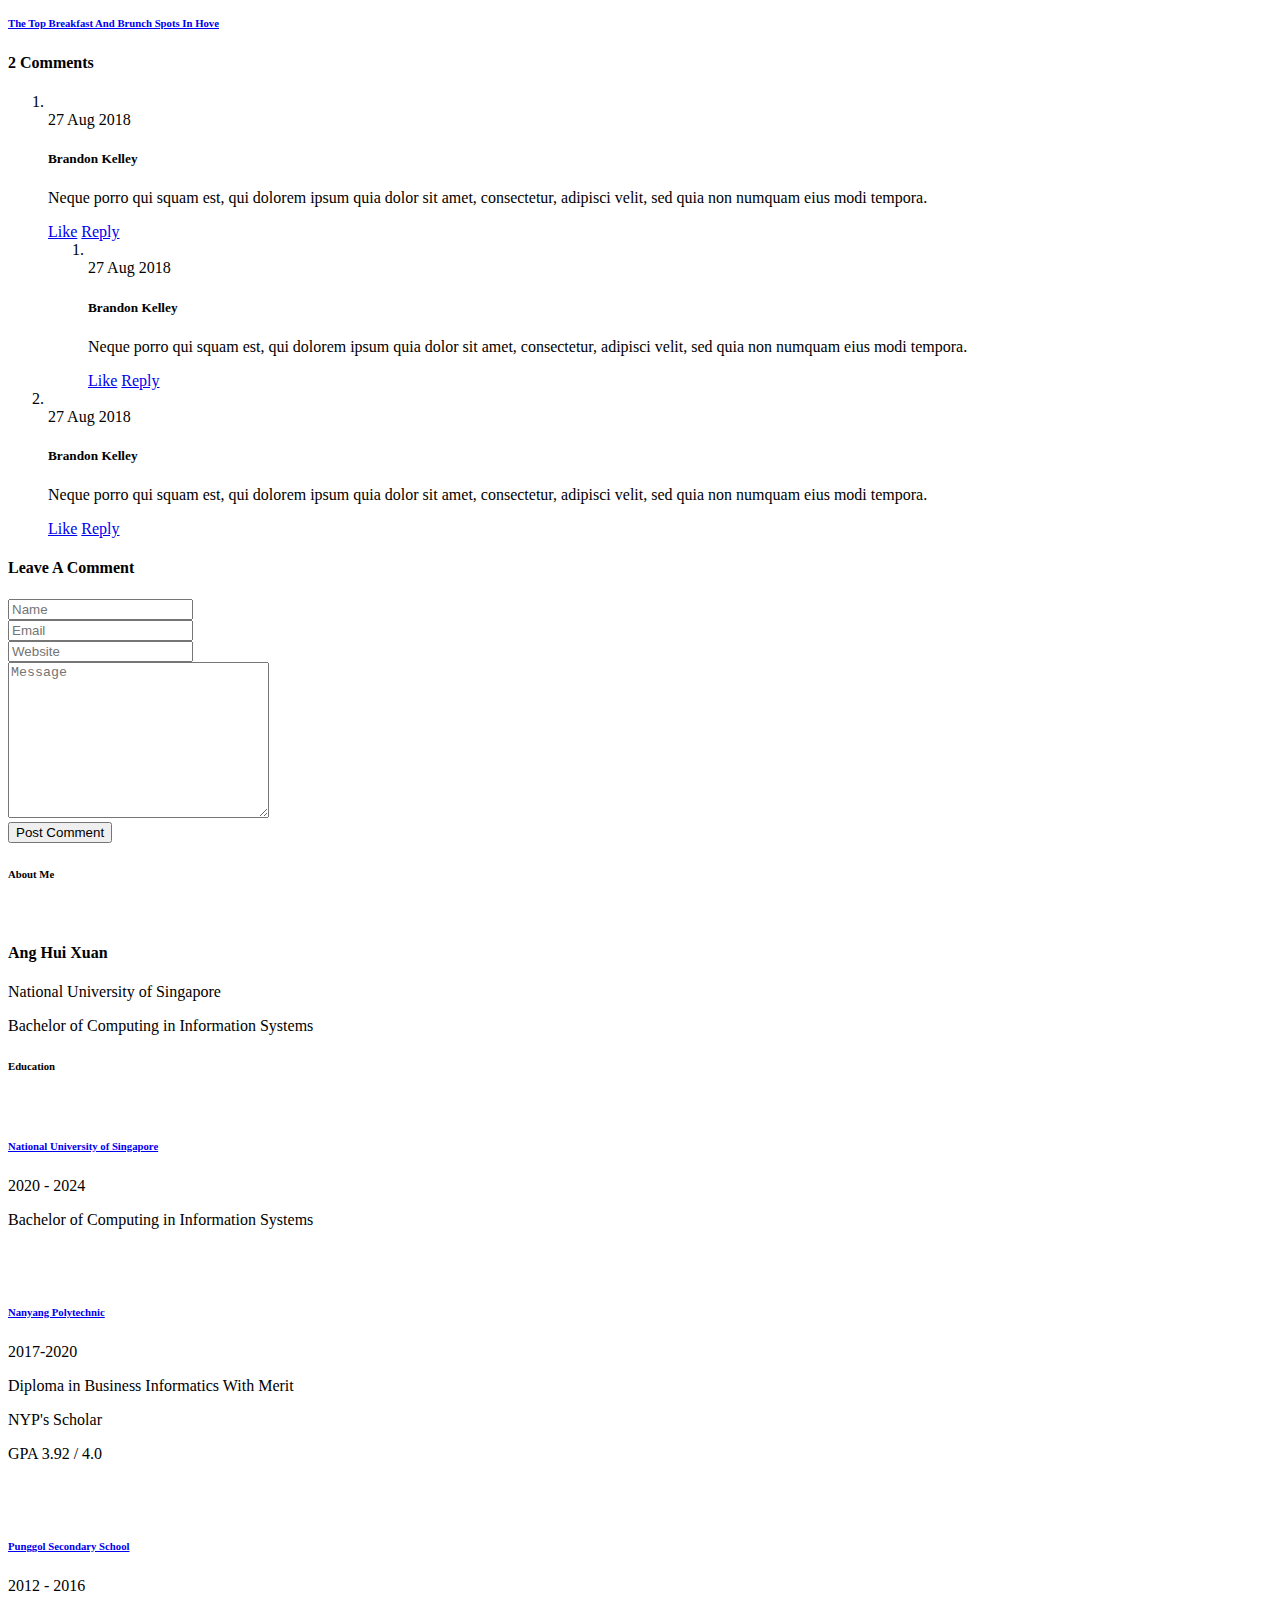
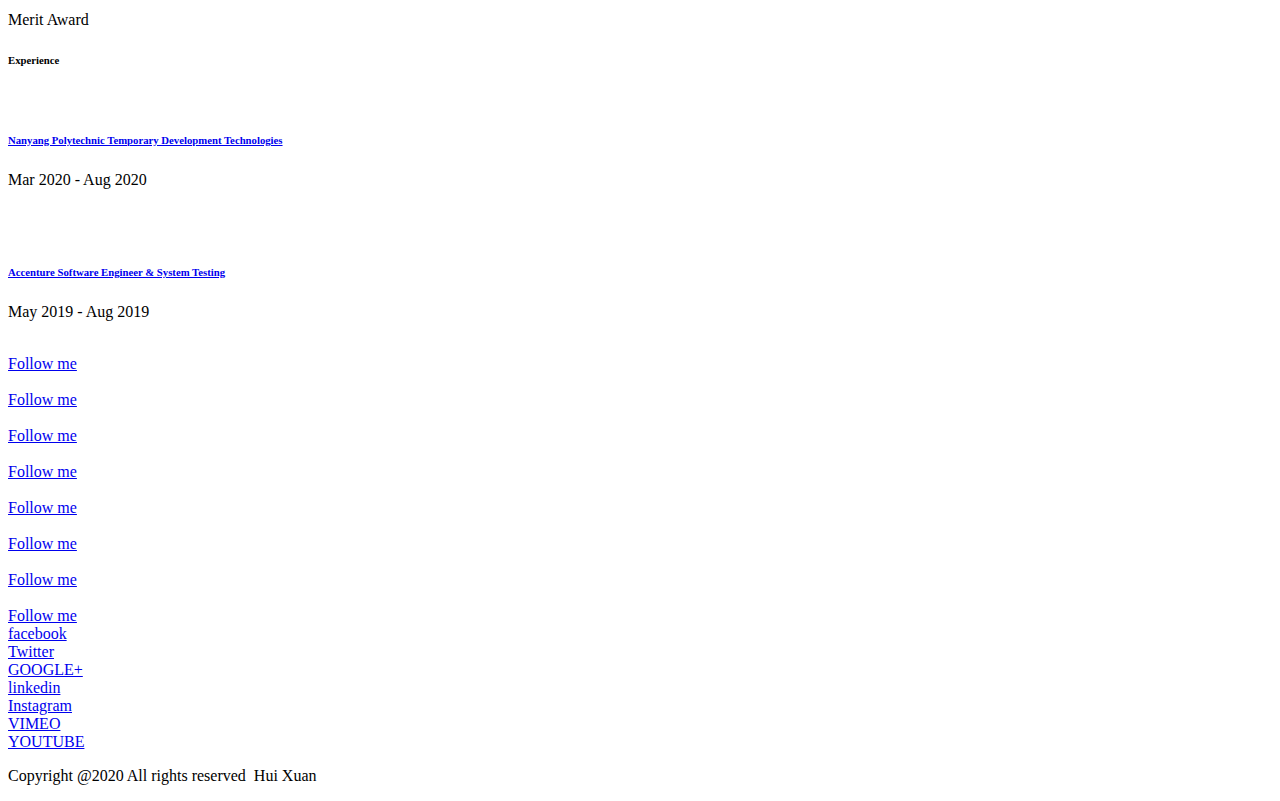
==== commit a6c9cdbc: "Project Details 8 updates" ====
--- a/8.html
+++ b/8.html
@@ -12,7 +12,7 @@
     <title>Ang Hui Xuan - Ferry Booking Solutions</title>
 
     <!-- Favicon -->
-    <link rel="icon" href="img/core-img/favicon.ico">
+    <link rel="icon" href="img/core-img/hxIcon2.ico" />
 
     <!-- Core Stylesheet -->
     <link href="style.css" rel="stylesheet">
@@ -29,29 +29,29 @@
     </div>
 
     <!-- Background Pattern Swither -->
-    <div id="pattern-switcher">
+    <!-- <div id="pattern-switcher">
         Bg Pattern
     </div>
     <div id="patter-close">
         <i class="fa fa-times" aria-hidden="true"></i>
-    </div>
+    </div> -->
 
     <!-- ****** Header Area Start ****** -->
     <header class="header_area">
         <div class="container">
-          <div class="row boundInLeft">
-            <!-- Logo Area Start -->
-            <div class="col-12">
-              <div class="logo_area text-center">
-                <a href="#" class="yummy-logo">
-                  <img src="img/about-img/hxLogo.png" alt="" width="500" height="150" />
-                </a>
-              </div>
-            </div>
-          </div>
-        </div>
-      </header>
-      <!-- ****** Header Area End ****** -->
+            <div class="row boundInLeft">
+                <!-- Logo Area Start -->
+                <div class="col-12">
+                    <div class="logo_area text-center">
+                        <a href="#" class="yummy-logo">
+                            <img src="img/about-img/hxLogo.png" alt="" width="500" height="150" />
+                        </a>
+                    </div>
+                </div>
+            </div>
+        </div>
+    </header>
+    <!-- ****** Header Area End ****** -->
 
     <!-- ****** Breadcumb Area Start ****** -->
     <div class="breadcumb-area" style="background-image: url(img/blog-img/ferry.jpg);">
@@ -98,54 +98,68 @@
                                         <div class="post-author-date-area d-flex">
                                             <!-- Post Author -->
                                             <div class="post-author">
-                                                <a href="#">By Marian</a>
+                                                <a href="#">By Ang Hui Xuan</a>
                                             </div>
                                             <!-- Post Date -->
                                             <div class="post-date">
-                                                <a href="#">May 19, 2017</a>
-                                            </div>
-                                        </div>
-                                        <!-- Post Comment & Share Area -->
-                                        <div class="post-comment-share-area d-flex">
-                                            <!-- Post Favourite -->
-                                            <div class="post-favourite">
-                                                <a href="#"><i class="fa fa-heart-o" aria-hidden="true"></i> 10</a>
-                                            </div>
-                                            <!-- Post Comments -->
-                                            <div class="post-comments">
-                                                <a href="#"><i class="fa fa-comment-o" aria-hidden="true"></i> 12</a>
-                                            </div>
-                                            <!-- Post Share -->
-                                            <div class="post-share">
-                                                <a href="#"><i class="fa fa-share-alt" aria-hidden="true"></i></a>
+                                                <a href="#">March, 2020</a>
                                             </div>
                                         </div>
                                     </div>
                                     <a href="#">
-                                        <h2 class="post-headline">Boil The Kettle And Make A Cup Of Tea Folks, This Is Going To Be A Big One!</h2>
+                                        <h2 class="post-headline">Boil The Kettle And Make A Cup Of Tea Folks, This Is
+                                            Going To Be A Big One!</h2>
                                     </a>
-                                    <p>Tiusmod tempor incididunt ut labore et dolore magna aliqua. Ut enim ad minim veniam, quis nostrud exercitation ullamco laboris nisi ut aliquip ex ea. Liusmod tempor incididunt ut labore et dolore magna aliqua. Ut enim ad minim veniam, qui s nostrud exercitation ullamLorem ipsum dolor sit amet, consectetur adipisicing elit.Lorem ipsum dolor sit amet, consectetur adipisicing elit, sed do eiusmod tempor incididunt ut labore et dolore magna aliquaLorem ipsum dolor sit amet, consectetur adipisicing elit, sed do eiusmod tempor incididunt ut labore et dolore magna aliqua. Ut enim ad minim veniam, quis nostrud exercitation ullamco laboris nisi ut aliquip ex ea commodo consequat. Duis aute irure Lorem ipsum dolor sit amet, consectetur adipisicing elit, sed do eiusmod tempor incididunt ut labore et dolore magna aliqua. </p>
+                                    <p>Tiusmod tempor incididunt ut labore et dolore magna aliqua. Ut enim ad minim
+                                        veniam, quis nostrud exercitation ullamco laboris nisi ut aliquip ex ea. Liusmod
+                                        tempor incididunt ut labore et dolore magna aliqua. Ut enim ad minim veniam, qui
+                                        s nostrud exercitation ullamLorem ipsum dolor sit amet, consectetur adipisicing
+                                        elit.Lorem ipsum dolor sit amet, consectetur adipisicing elit, sed do eiusmod
+                                        tempor incididunt ut labore et dolore magna aliquaLorem ipsum dolor sit amet,
+                                        consectetur adipisicing elit, sed do eiusmod tempor incididunt ut labore et
+                                        dolore magna aliqua. Ut enim ad minim veniam, quis nostrud exercitation ullamco
+                                        laboris nisi ut aliquip ex ea commodo consequat. Duis aute irure Lorem ipsum
+                                        dolor sit amet, consectetur adipisicing elit, sed do eiusmod tempor incididunt
+                                        ut labore et dolore magna aliqua. </p>
 
                                     <blockquote class="yummy-blockquote mt-30 mb-30">
-                                        <h5 class="mb-30">“Technology is nothing. What's important is that you have a faith in people, that they're basically good and smart, and if you give them tools, they'll do wonderful things with them.”</h5>
+                                        <h5 class="mb-30">“Technology is nothing. What's important is that you have a
+                                            faith in people, that they're basically good and smart, and if you give them
+                                            tools, they'll do wonderful things with them.”</h5>
                                         <h6 class="text-muted">Steven Jobs</h6>
                                     </blockquote>
 
                                     <h4>You Can Buy For Less Than A College Degree</h4>
-                                    <p>Dolor sit amet, consectetur adipisicing elit, sed do eiusmod tempor incididunt ut labore et dolore magna aliqua. Ut enim ad minim veniam, quis nostrud exercitation ullamco laboris nisi ut aliquip ex ea commodo consequat. Duis aute irure dolor in reprehenderit in voluptate velit esse cillum dolore eu fugiat nulla pariatur. </p>
+                                    <p>Dolor sit amet, consectetur adipisicing elit, sed do eiusmod tempor incididunt ut
+                                        labore et dolore magna aliqua. Ut enim ad minim veniam, quis nostrud
+                                        exercitation ullamco laboris nisi ut aliquip ex ea commodo consequat. Duis aute
+                                        irure dolor in reprehenderit in voluptate velit esse cillum dolore eu fugiat
+                                        nulla pariatur. </p>
 
                                     <img class="br-30 mb-30" src="img/blog-img/11.jpg" alt="">
-                                    <p>Lorem ipsum dolor sit amet, consectetur adipisicing elit, sed do eiusmod tempor incididunt ut labore et dolore magna aliquaLorem ipsum dolor sit amet, consectetur adipisicing elit, sed do eiusmod tempor incididunt ut labore et dolore magna aliqua. Ut enim ad minim veniam, quis nostrud exercitation ullamco laboris nisi ut aliquip ex ea commodo consequat. Duis aute irure Lorem ipsum dolor sit amet, consectetur adipisicing elit, sed do eiusmod tempor incididunt ut labore et dolore magna aliqua. Ut enim ad minim veniam, quis nostrud exercitation ullamco laboris.</p>
+                                    <p>Lorem ipsum dolor sit amet, consectetur adipisicing elit, sed do eiusmod tempor
+                                        incididunt ut labore et dolore magna aliquaLorem ipsum dolor sit amet,
+                                        consectetur adipisicing elit, sed do eiusmod tempor incididunt ut labore et
+                                        dolore magna aliqua. Ut enim ad minim veniam, quis nostrud exercitation ullamco
+                                        laboris nisi ut aliquip ex ea commodo consequat. Duis aute irure Lorem ipsum
+                                        dolor sit amet, consectetur adipisicing elit, sed do eiusmod tempor incididunt
+                                        ut labore et dolore magna aliqua. Ut enim ad minim veniam, quis nostrud
+                                        exercitation ullamco laboris.</p>
 
                                     <img class="br-30 mb-30" src="img/blog-img/12.jpg" alt="">
-                                    <p>Liusmod tempor incididunt ut labore et dolore magna aliqua. Ut enim ad minim veniam, qui s nostrud exercitation ullamLorem ipsum dolor sit amet, consectetur adipisicing elit.Lorem ipsum dolor sit amet, consectetur adipisicing elit, sed do eiusmod tempor incididunt ut labore et dolore magna aliquaLorem ipsum dolor sit amet, consectetur adipisicing elit, sed do eiusmod tempor incididunt ut labore et dolore magna aliqua.</p>
+                                    <p>Liusmod tempor incididunt ut labore et dolore magna aliqua. Ut enim ad minim
+                                        veniam, qui s nostrud exercitation ullamLorem ipsum dolor sit amet, consectetur
+                                        adipisicing elit.Lorem ipsum dolor sit amet, consectetur adipisicing elit, sed
+                                        do eiusmod tempor incididunt ut labore et dolore magna aliquaLorem ipsum dolor
+                                        sit amet, consectetur adipisicing elit, sed do eiusmod tempor incididunt ut
+                                        labore et dolore magna aliqua.</p>
 
                                     <img class="br-30 mb-30" src="img/blog-img/13.jpg" alt="">
-                                    <h4>You Can Buy For Less Than A College Degree</h4>
-                                    <p>Liusmod tempor incididunt ut labore et dolore magna aliqua. Ut enim ad minim veniam, qui s nostrud exercitation ullamLorem ipsum dolor sit amet, consectetur adipisicing elit.Lorem ipsum dolor sit amet, consectetur adipisicing elit, sed do eiusmod tempor incididunt ut labore et dolore magna aliquaLorem ipsum dolor sit amet, consectetur adipisicing elit.</p>
+                                    <h4>Fun & Meaningful Experience!</h4>
+                                    <p>Throughout these few months as a Temporary Development Technologies, I have learnt a lot and I mostly deal with Amazon Web Services and creating API lambda functions so that it can be called</p>
 
                                     <ul class="mb-30">
-                                        <li>1/3 cup Lonsectetur adipisicing elit.Lorem ipsum</li>
+                                        <li>Creating Lambda Functions</li>
                                         <li>1/2 cup Veniam, quis nostrud exercitation</li>
                                         <li>Ut labore et dolore magna</li>
                                         <li>Lonsectetur adipisicing elit.Lorem ipsum</li>
@@ -289,7 +303,9 @@
                                             <div class="comment-content">
                                                 <span class="comment-date text-muted">27 Aug 2018</span>
                                                 <h5>Brandon Kelley</h5>
-                                                <p>Neque porro qui squam est, qui dolorem ipsum quia dolor sit amet, consectetur, adipisci velit, sed quia non numquam eius modi tempora.</p>
+                                                <p>Neque porro qui squam est, qui dolorem ipsum quia dolor sit amet,
+                                                    consectetur, adipisci velit, sed quia non numquam eius modi tempora.
+                                                </p>
                                                 <a href="#">Like</a>
                                                 <a class="active" href="#">Reply</a>
                                             </div>
@@ -305,7 +321,9 @@
                                                     <div class="comment-content">
                                                         <span class="comment-date text-muted">27 Aug 2018</span>
                                                         <h5>Brandon Kelley</h5>
-                                                        <p>Neque porro qui squam est, qui dolorem ipsum quia dolor sit amet, consectetur, adipisci velit, sed quia non numquam eius modi tempora.</p>
+                                                        <p>Neque porro qui squam est, qui dolorem ipsum quia dolor sit
+                                                            amet, consectetur, adipisci velit, sed quia non numquam eius
+                                                            modi tempora.</p>
                                                         <a href="#">Like</a>
                                                         <a class="active" href="#">Reply</a>
                                                     </div>
@@ -323,7 +341,9 @@
                                             <div class="comment-content">
                                                 <span class="comment-date text-muted">27 Aug 2018</span>
                                                 <h5>Brandon Kelley</h5>
-                                                <p>Neque porro qui squam est, qui dolorem ipsum quia dolor sit amet, consectetur, adipisci velit, sed quia non numquam eius modi tempora.</p>
+                                                <p>Neque porro qui squam est, qui dolorem ipsum quia dolor sit amet,
+                                                    consectetur, adipisci velit, sed quia non numquam eius modi tempora.
+                                                </p>
                                                 <a href="#">Like</a>
                                                 <a class="active" href="#">Reply</a>
                                             </div>
@@ -340,16 +360,20 @@
                                     <!-- Comment Form -->
                                     <form action="#" method="post">
                                         <div class="form-group">
-                                            <input type="text" class="form-control" id="contact-name" placeholder="Name">
+                                            <input type="text" class="form-control" id="contact-name"
+                                                placeholder="Name">
                                         </div>
                                         <div class="form-group">
-                                            <input type="email" class="form-control" id="contact-email" placeholder="Email">
+                                            <input type="email" class="form-control" id="contact-email"
+                                                placeholder="Email">
                                         </div>
                                         <div class="form-group">
-                                            <input type="text" class="form-control" id="contact-website" placeholder="Website">
+                                            <input type="text" class="form-control" id="contact-website"
+                                                placeholder="Website">
                                         </div>
                                         <div class="form-group">
-                                            <textarea class="form-control" name="message" id="message" cols="30" rows="10" placeholder="Message"></textarea>
+                                            <textarea class="form-control" name="message" id="message" cols="30"
+                                                rows="10" placeholder="Message"></textarea>
                                         </div>
                                         <button type="submit" class="btn contact-btn">Post Comment</button>
                                     </form>
@@ -363,123 +387,132 @@
                 <!-- ****** Blog Sidebar ****** -->
                 <div class="col-12 col-sm-8 col-md-6 col-lg-4">
                     <div class="blog-sidebar mt-5 mt-lg-0">
-                        <!-- Single Widget Area -->
-                        <div class="single-widget-area about-me-widget text-center">
-                            <div class="widget-title">
-                                <h6>About Me</h6>
+
+                        <div class="blog-sidebar mt-5 mt-lg-0">
+                            <!-- Single Widget Area -->
+                            <div class="single-widget-area about-me-widget text-center wow fadeInUp"
+                                data-wow-delay=".2s">
+                                <div class="widget-title">
+                                    <h6>About Me</h6>
+                                </div>
+                                <div class="about-me-widget-thumb">
+                                    <img src="img/about-img/me.jpg" alt="" />
+                                </div>
+                                <h4 class="font-shadow-into-light">Ang Hui Xuan</h4>
+                                <p>
+                                    National University of Singapore
+                                </p>
+                                <p>Bachelor of Computing in Information Systems</p>
                             </div>
-                            <div class="about-me-widget-thumb">
-                                <img src="img/about-img/1.jpg" alt="">
+
+                            <!-- Single Widget Area -->
+                            <!-- <div class="single-widget-area subscribe_widget text-center">
+                                <div class="widget-title">
+                                  <h6>Subscribe &amp; Follow</h6>
+                                </div>
+                                <div class="subscribe-link">
+                                  <a href="https://www.facebook.com/ang.huixuan"><i class="fa fa-facebook" aria-hidden="true"></i></a>
+                                  <a href="#"><i class="fa fa-google" aria-hidden="true"></i></a>
+                                  <a href="https://www.linkedin.com/in/ang-hui-xuan"><i class="fa fa-linkedin-square"
+                                      aria-hidden="true"></i></a>
+                                  <a href="https://www.instagram.com/huii_xuan_/"><i class="fa fa-instagram" aria-hidden="true"></i></a>
+                                </div>
+                              </div> -->
+
+                            <!-- Single Widget Area -->
+                            <div class="single-widget-area popular-post-widget wow fadeInUp" data-wow-delay=".4s">
+                                <div class="widget-title text-center">
+                                    <h6>Education</h6>
+                                </div>
+                                <!-- Single Popular Post -->
+                                <div class="single-populer-post d-flex">
+                                    <img src="img/sidebar-img/nuslogo.jpg" alt="" />
+                                    <div class="post-content">
+                                        <a href="#">
+                                            <h6>National University of Singapore</h6>
+                                        </a>
+                                        <p>2020 - 2024</p>
+                                        <p>Bachelor of Computing in Information Systems</p>
+                                    </div>
+                                </div>
+                                <br />
+                                <!-- Single Popular Post -->
+                                <div class="single-populer-post d-flex">
+                                    <img src="img/sidebar-img/nyplogo.jpg" alt="" />
+                                    <div class="post-content">
+                                        <a href="#">
+                                            <h6>Nanyang Polytechnic</h6>
+                                        </a>
+                                        <p>2017-2020</p>
+                                        <p>Diploma in Business Informatics With Merit</p>
+                                        <p>NYP's Scholar</p>
+                                        <p>GPA 3.92 / 4.0</p>
+                                    </div>
+                                </div>
+                                <br />
+                                <!-- Single Popular Post -->
+                                <div class="single-populer-post d-flex">
+                                    <img src="img/sidebar-img/pss.jpg" alt="" />
+                                    <div class="post-content">
+                                        <a href="#">
+                                            <h6>Punggol Secondary School</h6>
+                                        </a>
+                                        <p>2012 - 2016</p>
+                                        <p>Merit Award</p>
+                                    </div>
+                                </div>
+
+
+                                <!-- Single Widget Area -->
+                                <!-- <div class="single-widget-area add-widget text-center">
+                                              <div class="add-widget-area">
+                                                <img src="img/sidebar-img/6.jpg" alt="" />
+                                                <div class="add-text">
+                                                  <div class="yummy-table">
+                                                    <div class="yummy-table-cell">
+                                                      <h2>Cooking Book</h2>
+                                                      <p>Buy Book Online Now!</p>
+                                                      <a href="#" class="add-btn">Buy Now</a>
+                                                    </div>
+                                                  </div>
+                                                </div>
+                                              </div>
+                                            </div> -->
+
+                                <div class="single-widget-area popular-post-widget wow fadeInUp" data-wow-delay=".6s">
+                                    <div class="widget-title text-center">
+                                        <h6>Experience</h6>
+                                    </div>
+                                    <!-- Single Popular Post -->
+                                    <div class="single-populer-post d-flex">
+                                        <img src="img/sidebar-img/nyplogo.jpg" alt="" />
+                                        <div class="post-content">
+                                            <a href="#">
+                                                <h6>Nanyang Polytechnic Temporary Development Technologies</h6>
+                                            </a>
+                                            <p>Mar 2020 - Aug 2020</p>
+                                        </div>
+                                    </div>
+                                    <br />
+                                    <!-- Single Popular Post -->
+                                    <div class="single-populer-post d-flex">
+                                        <img src="img/sidebar-img/accenturelogo.jpg" alt="" />
+                                        <div class="post-content">
+                                            <a href="#">
+                                                <h6>Accenture Software Engineer & System Testing</h6>
+                                            </a>
+                                            <p>May 2019 - Aug 2019</p>
+                                        </div>
+                                    </div>
+
+
+                                </div>
                             </div>
-                            <h4 class="font-shadow-into-light">Shopia Bernard</h4>
-                            <p>Lorem ipsum dolor sit amet, consectetur adipisicing elit, sed do eiusmod tempor incididunt</p>
-                        </div>
-
-                        <!-- Single Widget Area -->
-                        <div class="single-widget-area subscribe_widget text-center">
-                            <div class="widget-title">
-                                <h6>Subscribe &amp; Follow</h6>
-                            </div>
-                            <div class="subscribe-link">
-                                <a href="#"><i class="fa fa-facebook" aria-hidden="true"></i></a>
-                                <a href="#"><i class="fa fa-twitter" aria-hidden="true"></i></a>
-                                <a href="#"><i class="fa fa-google" aria-hidden="true"></i></a>
-                                <a href="#"><i class="fa fa-linkedin-square" aria-hidden="true"></i></a>
-                                <a href="#"><i class="fa fa-instagram" aria-hidden="true"></i></a>
-                                <a href="#"><i class="fa fa-vimeo" aria-hidden="true"></i></a>
-                            </div>
-                        </div>
-
-                        <!-- Single Widget Area -->
-                        <div class="single-widget-area popular-post-widget">
-                            <div class="widget-title text-center">
-                                <h6>Populer Post</h6>
-                            </div>
-                            <!-- Single Popular Post -->
-                            <div class="single-populer-post d-flex">
-                                <img src="img/sidebar-img/1.jpg" alt="">
-                                <div class="post-content">
-                                    <a href="#">
-                                        <h6>Top Wineries To Visit In England</h6>
-                                    </a>
-                                    <p>Tuesday, October 3, 2017</p>
-                                </div>
-                            </div>
-                            <!-- Single Popular Post -->
-                            <div class="single-populer-post d-flex">
-                                <img src="img/sidebar-img/2.jpg" alt="">
-                                <div class="post-content">
-                                    <a href="#">
-                                        <h6>The 8 Best Gastro Pubs In Bath</h6>
-                                    </a>
-                                    <p>Tuesday, October 3, 2017</p>
-                                </div>
-                            </div>
-                            <!-- Single Popular Post -->
-                            <div class="single-populer-post d-flex">
-                                <img src="img/sidebar-img/3.jpg" alt="">
-                                <div class="post-content">
-                                    <a href="#">
-                                        <h6>Zermatt Unplugged the best festival</h6>
-                                    </a>
-                                    <p>Tuesday, October 3, 2017</p>
-                                </div>
-                            </div>
-                            <!-- Single Popular Post -->
-                            <div class="single-populer-post d-flex">
-                                <img src="img/sidebar-img/4.jpg" alt="">
-                                <div class="post-content">
-                                    <a href="#">
-                                        <h6>Harrogate's Top 10 Independent Eats</h6>
-                                    </a>
-                                    <p>Tuesday, October 3, 2017</p>
-                                </div>
-                            </div>
-                            <!-- Single Popular Post -->
-                            <div class="single-populer-post d-flex">
-                                <img src="img/sidebar-img/5.jpg" alt="">
-                                <div class="post-content">
-                                    <a href="#">
-                                        <h6>Eating Out On A Budget In Oxford</h6>
-                                    </a>
-                                    <p>Tuesday, October 3, 2017</p>
-                                </div>
-                            </div>
-                        </div>
-
-                        <!-- Single Widget Area -->
-                        <div class="single-widget-area add-widget text-center">
-                            <div class="add-widget-area">
-                                <img src="img/sidebar-img/6.jpg" alt="">
-                                <div class="add-text">
-                                    <div class="yummy-table">
-                                        <div class="yummy-table-cell">
-                                            <h2>Cooking Book</h2>
-                                            <p>Buy Book Online Now!</p>
-                                            <a href="#" class="add-btn">Buy Now</a>
-                                        </div>
-                                    </div>
-                                </div>
-                            </div>
-                        </div>
-
-                        <!-- Single Widget Area -->
-                        <div class="single-widget-area newsletter-widget">
-                            <div class="widget-title text-center">
-                                <h6>Newsletter</h6>
-                            </div>
-                            <p>Subscribe our newsletter gor get notification about new updates, information discount, etc.</p>
-                            <div class="newsletter-form">
-                                <form action="#" method="post">
-                                    <input type="email" name="newsletter-email" id="email" placeholder="Your email">
-                                    <button type="submit"><i class="fa fa-paper-plane-o" aria-hidden="true"></i></button>
-                                </form>
-                            </div>
-                        </div>
-                    </div>
-                </div>
-            </div>
-        </div>
+                        </div>
+
+                    </div>
+                </div>
+            </div>
     </section>
     <!-- ****** Single Blog Area End ****** -->
 
@@ -633,7 +666,8 @@
                             <a href="#"><i class="fa fa-google-plus" aria-hidden="true"></i><span>GOOGLE+</span></a>
                         </div>
                         <div class="single-icon">
-                            <a href="#"><i class="fa fa-linkedin-square" aria-hidden="true"></i><span>linkedin</span></a>
+                            <a href="#"><i class="fa fa-linkedin-square"
+                                    aria-hidden="true"></i><span>linkedin</span></a>
                         </div>
                         <div class="single-icon">
                             <a href="#"><i class="fa fa-instagram" aria-hidden="true"></i><span>Instagram</span></a>
@@ -651,54 +685,18 @@
     </div>
     <!-- ****** Footer Social Icon Area End ****** -->
 
+    <!-- ****** Footer Menu Area Start ****** -->
     <!-- ****** Footer Menu Area Start ****** -->
     <footer class="footer_area">
         <div class="container">
             <div class="row">
                 <div class="col-12">
-                    <div class="footer-content">
-                        <!-- Logo Area Start -->
-                        <div class="footer-logo-area text-center">
-                            <a href="index.html" class="yummy-logo">Yummy Blog</a>
-                        </div>
-                        <!-- Menu Area Start -->
-                        <nav class="navbar navbar-expand-lg">
-                            <button class="navbar-toggler" type="button" data-toggle="collapse" data-target="#yummyfood-footer-nav" aria-controls="yummyfood-footer-nav" aria-expanded="false" aria-label="Toggle navigation"><i class="fa fa-bars" aria-hidden="true"></i> Menu</button>
-                            <!-- Menu Area Start -->
-                            <div class="collapse navbar-collapse justify-content-center" id="yummyfood-footer-nav">
-                                <ul class="navbar-nav">
-                                    <li class="nav-item active">
-                                        <a class="nav-link" href="#">Home <span class="sr-only">(current)</span></a>
-                                    </li>
-                                    <li class="nav-item">
-                                        <a class="nav-link" href="#">Features</a>
-                                    </li>
-                                    <li class="nav-item">
-                                        <a class="nav-link" href="#">Categories</a>
-                                    </li>
-                                    <li class="nav-item">
-                                        <a class="nav-link" href="#">Archive</a>
-                                    </li>
-                                    <li class="nav-item">
-                                        <a class="nav-link" href="#">About</a>
-                                    </li>
-                                    <li class="nav-item">
-                                        <a class="nav-link" href="#">Contact</a>
-                                    </li>
-                                </ul>
-                            </div>
-                        </nav>
-                    </div>
-                </div>
-            </div>
-        </div>
-
-        <div class="container">
-            <div class="row">
-                <div class="col-12">
                     <!-- Copywrite Text -->
                     <div class="copy_right_text text-center">
-                        <p>Copyright @2018 All rights reserved | This template is made with <i class="fa fa-heart-o" aria-hidden="true"></i> by <a href="https://colorlib.com" target="_blank">Colorlib</a></p>
+                        <p>
+                            Copyright @2020 All rights reserved <i class="fa fa-heart-o"
+                                aria-hidden="true"></i>&nbsp;Hui Xuan
+                        </p>
                     </div>
                 </div>
             </div>
@@ -716,4 +714,4 @@
     <script src="js/others/plugins.js"></script>
     <!-- Active JS -->
     <script src="js/active.js"></script>
-</body>
+</body>